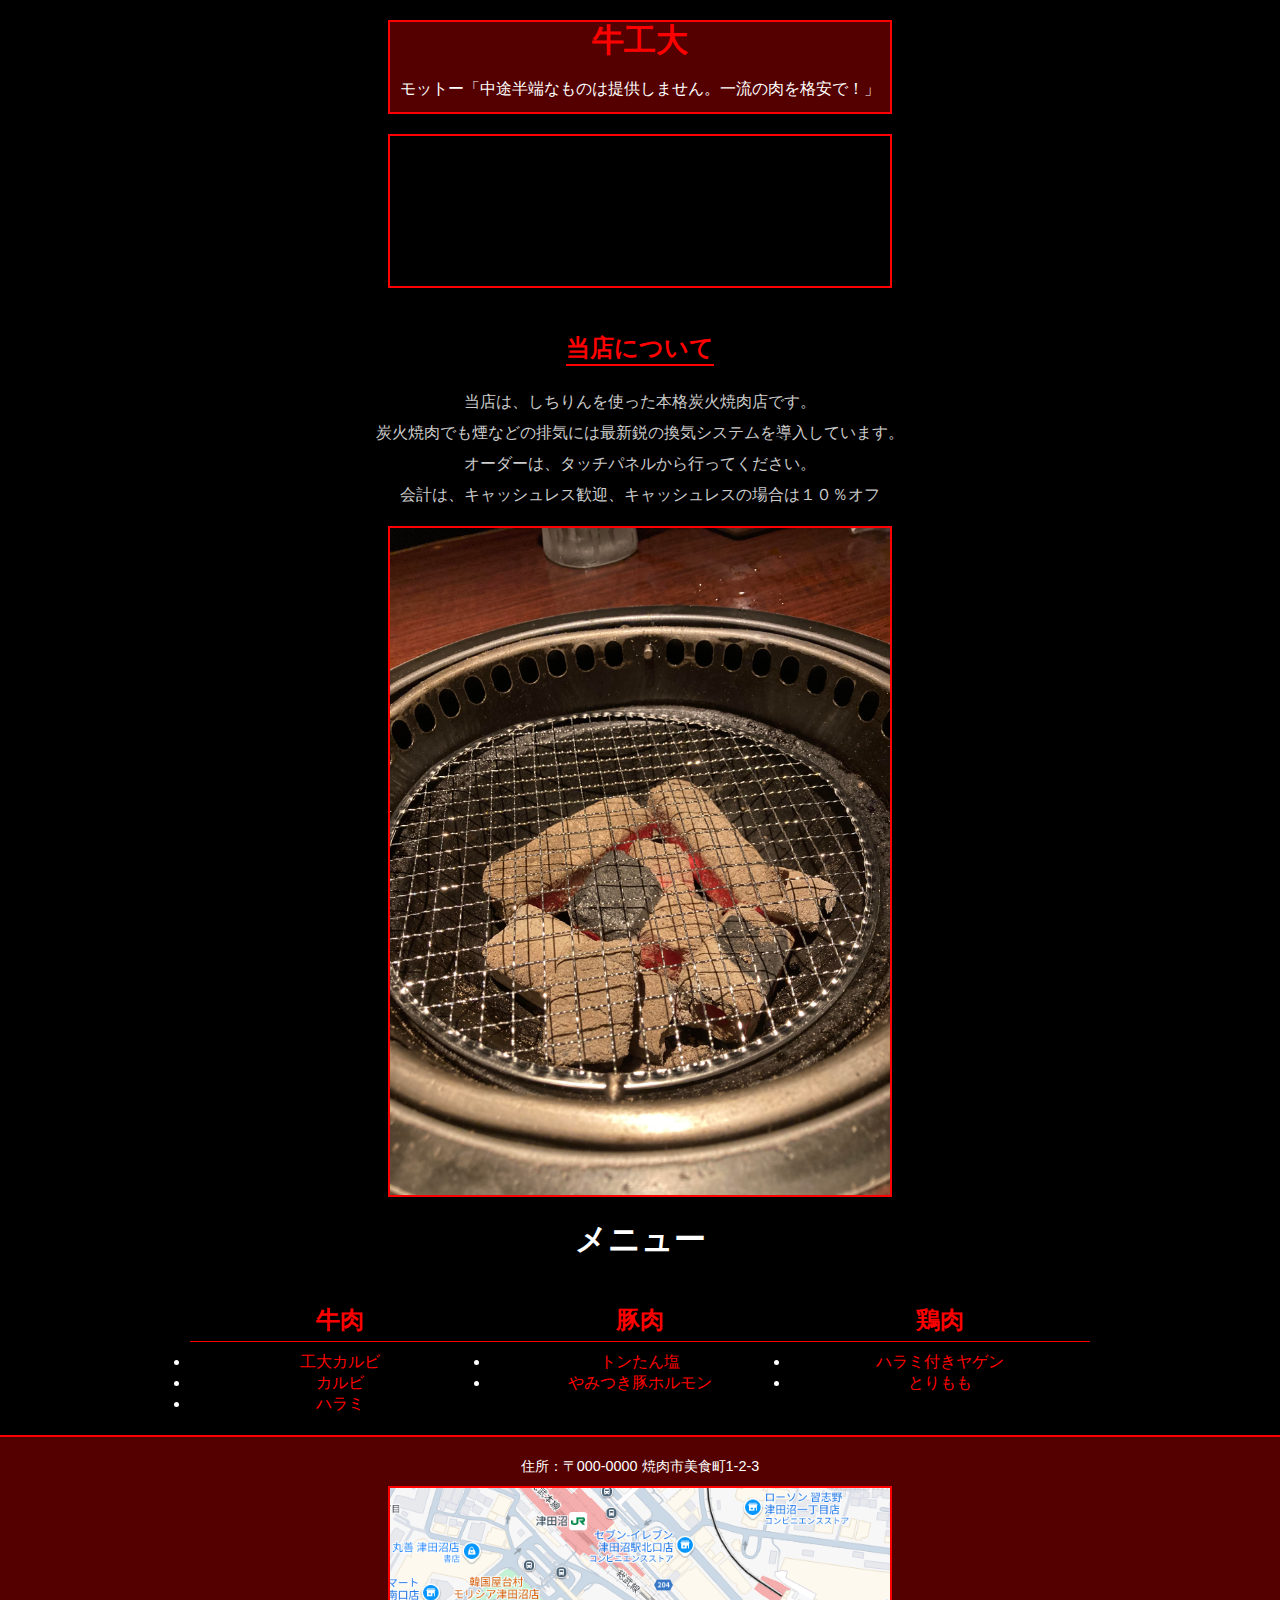
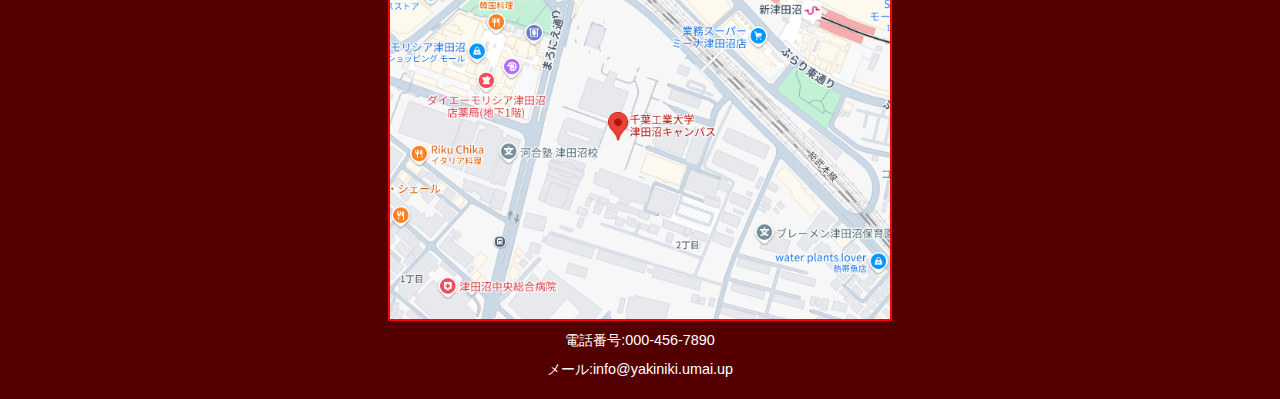
==== 6/kadai6.html @ 8b40068f "Add files via upload" ====
<!doctype html>
<html>
<head>
<meta charset="utf-8">
<title>kadai6</title>
<link href="kadai6.css" rel="stylesheet" type="text/css">
</head>
<body>
<main>
  <header>
    <h1>牛工大</h1>
    <p>モットー「中途半端なものは提供しません。一流の肉を格安で！」</p>
  </header>
  <video src="nikumoive.mp4" autoplay muted></video>
  <div class="big_box">
    <article>
      <h1>当店について</h1>
      <p>当店は、しちりんを使った本格炭火焼肉店です。</p>
      <p>炭火焼肉でも煙などの排気には最新鋭の換気システムを導入しています。</p>
      <p>オーダーは、タッチパネルから行ってください。</p>
      <p>会計は、キャッシュレス歓迎、キャッシュレスの場合は１０％オフ</p>
      <img src="sumi.jpg" width="500"> </article>
    <h1>メニュー</h1>
    <article>
      <section>
        <h2>牛肉</h2>
        <li><a href="cow.html">工大カルビ</a></li>
        <li><a href="cow.html">カルビ</a></li>
        <li><a href="cow.html">ハラミ</a></li>
      </section>
      <section>
        <h2>豚肉</h2>
        <li><a href="pork.html">トンたん塩</a></li>
        <li><a href="pork.html">やみつき豚ホルモン</a></li>
      </section>
      <section>
        <h2>鶏肉</h2>
        <li><a href="chicken.html">ハラミ付きヤゲン</a></li>
        <li><a href="chicken.html">とりもも</a></li>
      </section>
    </article>
  </div>
</main>
<footer>
  <p>住所：〒000-0000 焼肉市美食町1-2-3</p>
  <img src="nikumap.png" width="500">
  <p>電話番号:000-456-7890</p>
  <p>メール:info@yakiniki.umai.up</p>
</footer>
</body>
</html>
---- 6/kadai6.css ----
body {
    display: flex;
    flex-direction: column; /* 縦方向に配置 */
    justify-content: flex-start; /* 上部から配置 */
    align-items: center; /* 横方向中央揃え */
    margin: 0;
    font-family: Arial, sans-serif;
    min-height: 100vh; /* ビューポートの高さを確保 */
    background-color: #000; /* 背景を黒に設定 */
    color: #fff; /* テキストを白に設定 */
}

main {
    max-width: 900px;
    width: 100%;
    text-align: center;
    margin: 20px auto; /* 上下に余白を追加して中央寄せ */
    flex-grow: 1; /* 残りのスペースを占有 */
}

header {
    height: 90px;
    width: 100%;
    max-width: 500px;
    background-color: #550000; /* ダークレッドの背景色 */
    margin: 0 auto;
    display: flex;
    flex-direction: column;
    align-items: center;
    justify-content: center;
    text-align: center;
    border: 2px solid #FF0000; /* 赤い境界線 */
}

header h1 {
    color: #FF0000; /* 赤い文字色 */
    margin: 0;
    font-size: 2em; /* フォントサイズを大きく設定 */
}

article h1 {
    margin-top: 20px;
    color: #FF0000; /* 見出しを赤に設定 */
    font-size: 1.5em;
    border-bottom: 2px solid #FF0000; /* 赤い下線を追加 */
    display: inline-block; /* コンテンツ幅に合わせる */
}

article p {
    margin: 10px 0;
    color: #ccc; /* サブテキストは灰色に設定 */
}

video {
    width: 100%;
    max-width: 500px;
    height: auto;
    margin: 20px 0;
    border: 2px solid #FF0000; /* 赤い枠線を追加 */
}

img {
    max-width: 100%;
    height: auto;
    display: block;
    margin: 20px auto;
    border: 2px solid #FF0000; /* 画像に赤い枠線 */
}

section {
    height: auto;
    width: 300px;
    float: left;
}

section h2 {
    color: #FF0000; /* サブ見出しを赤に設定 */
    margin-bottom: 10px;
    border-bottom: 1px solid #FF0000; /* 赤い下線を追加 */
    padding-bottom: 5px;
}

li a {
    color: #FF0000; /* リンクテキストを赤に設定 */
    text-decoration: none; /* アンダーラインを削除 */
}

li a:hover {
    text-decoration: underline; /* ホバー時にアンダーラインを表示 */
}

footer {
    width: 100%;
    background-color: #550000; /* フッターの背景をダークレッドに設定 */
    color: #fff;
    text-align: center;
    padding: 10px 0;
    margin-top: auto; /* フッターを最下部に配置 */
    border-top: 2px solid #FF0000; /* 赤い上部の境界線 */
}

footer p {
    margin: 10px 0;
    font-size: 0.9em;
}

footer img {
    margin: 10px auto;
    border: 2px solid #FF0000; /* 赤い枠線を追加 */
}
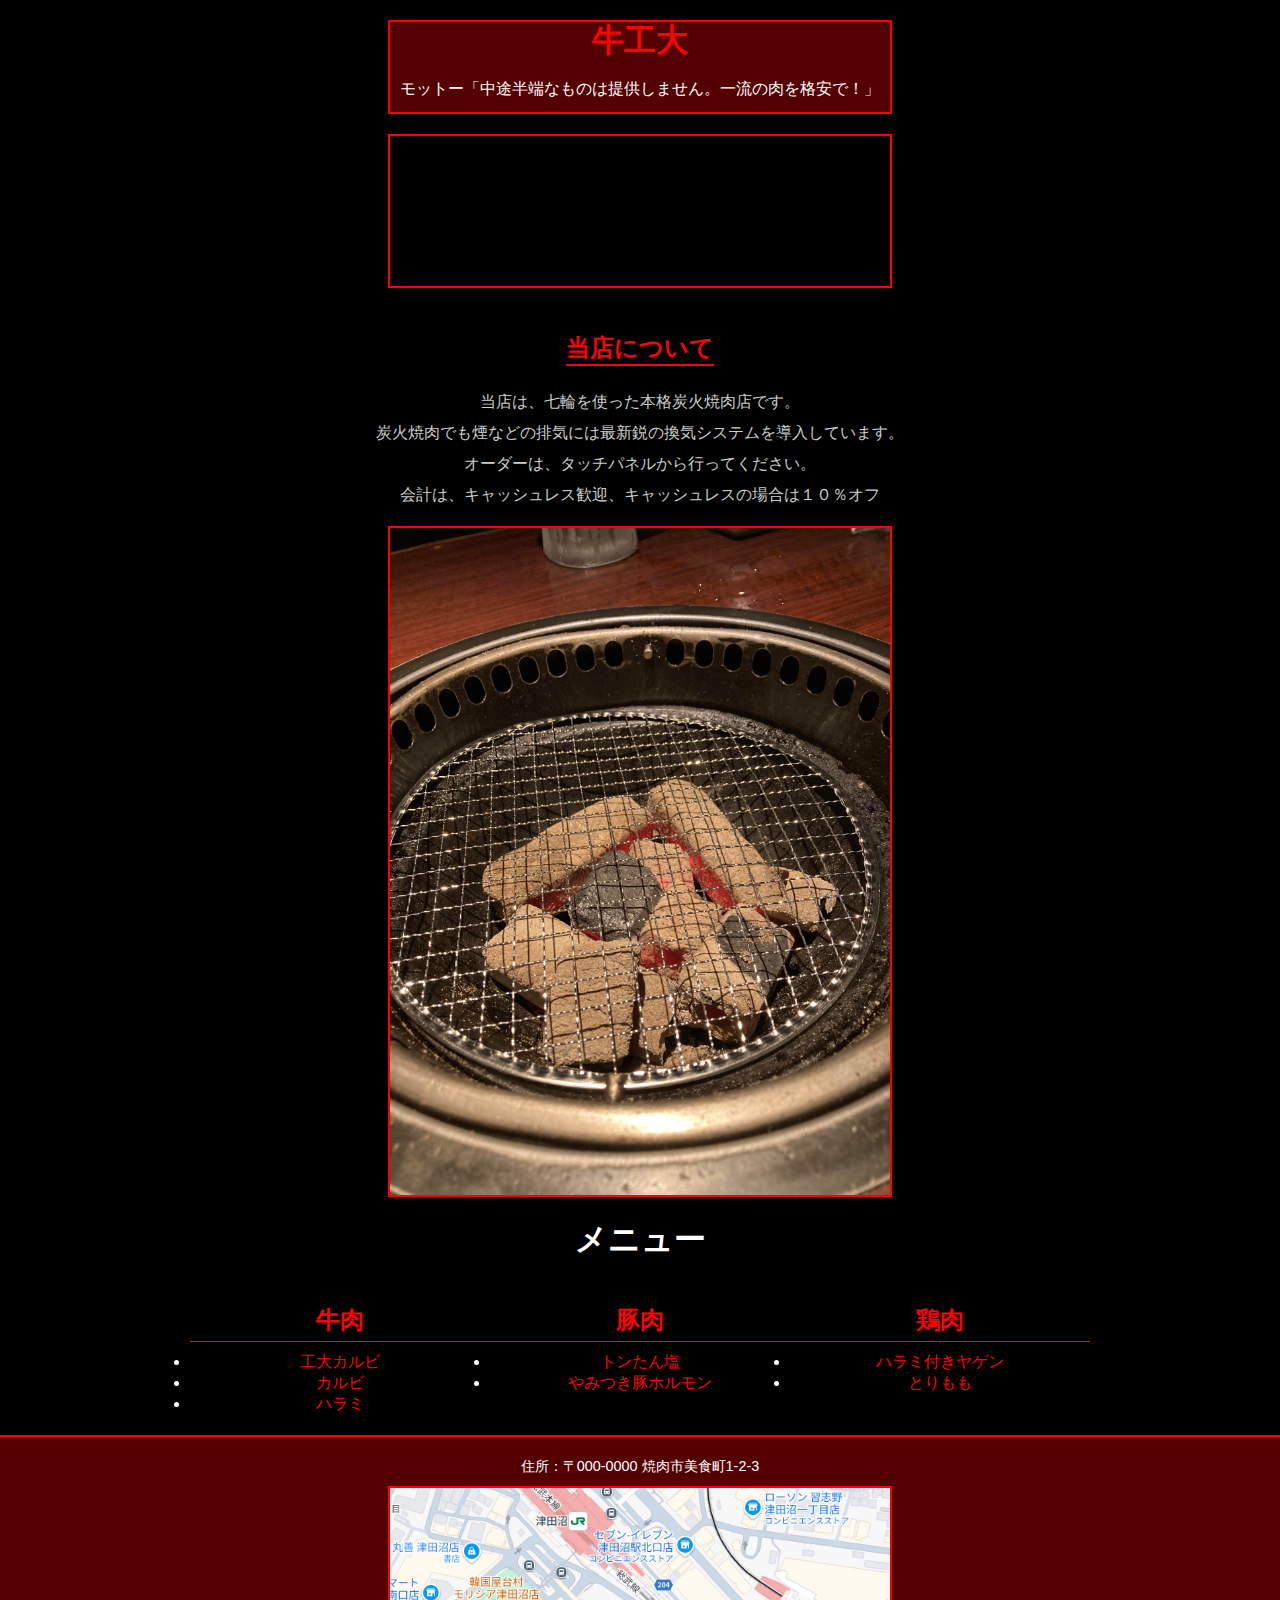
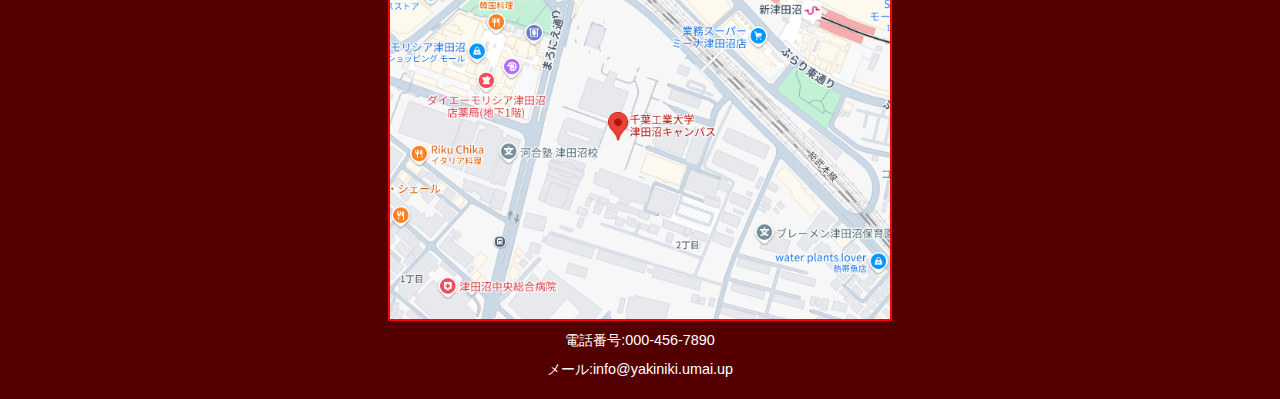
==== commit 9c2fac86: "Update kadai6.html" ====
--- a/6/kadai6.html
+++ b/6/kadai6.html
@@ -15,7 +15,7 @@
   <div class="big_box">
     <article>
       <h1>当店について</h1>
-      <p>当店は、しちりんを使った本格炭火焼肉店です。</p>
+      <p>当店は、七輪を使った本格炭火焼肉店です。</p>
       <p>炭火焼肉でも煙などの排気には最新鋭の換気システムを導入しています。</p>
       <p>オーダーは、タッチパネルから行ってください。</p>
       <p>会計は、キャッシュレス歓迎、キャッシュレスの場合は１０％オフ</p>
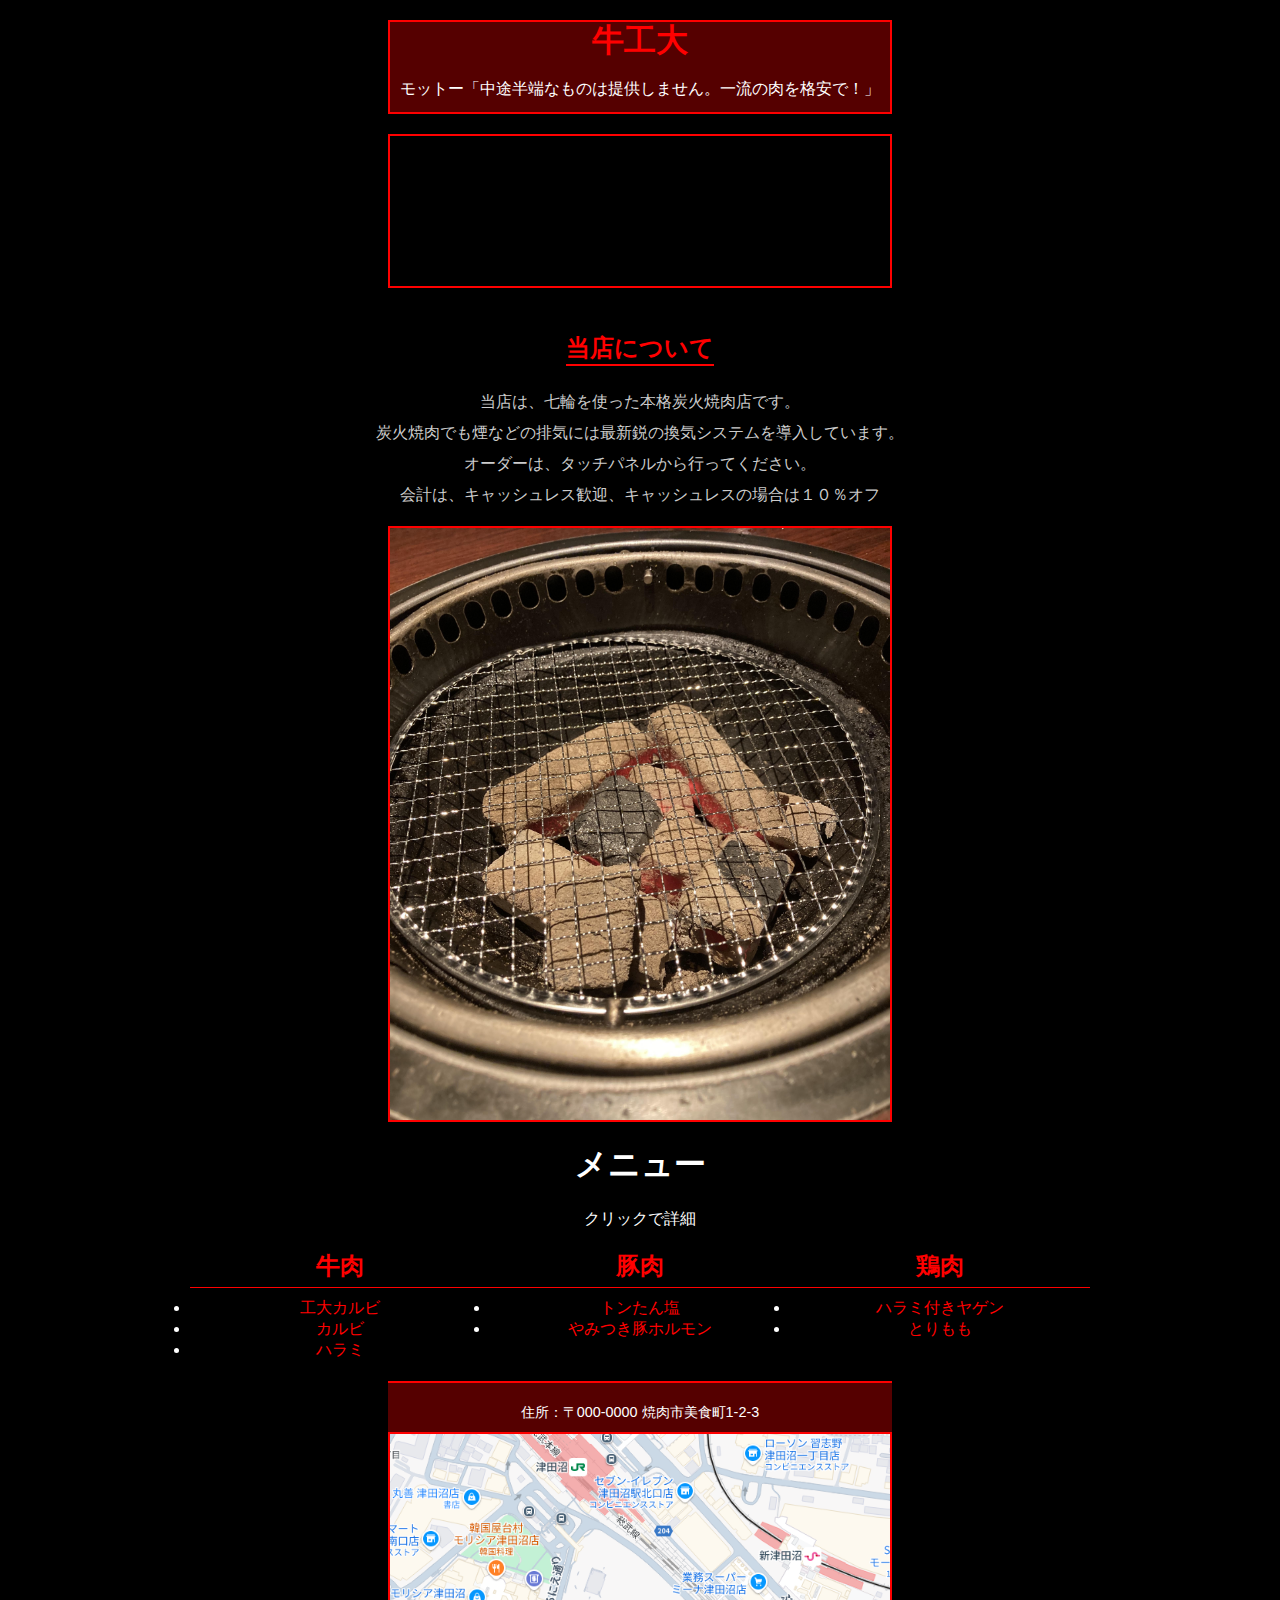
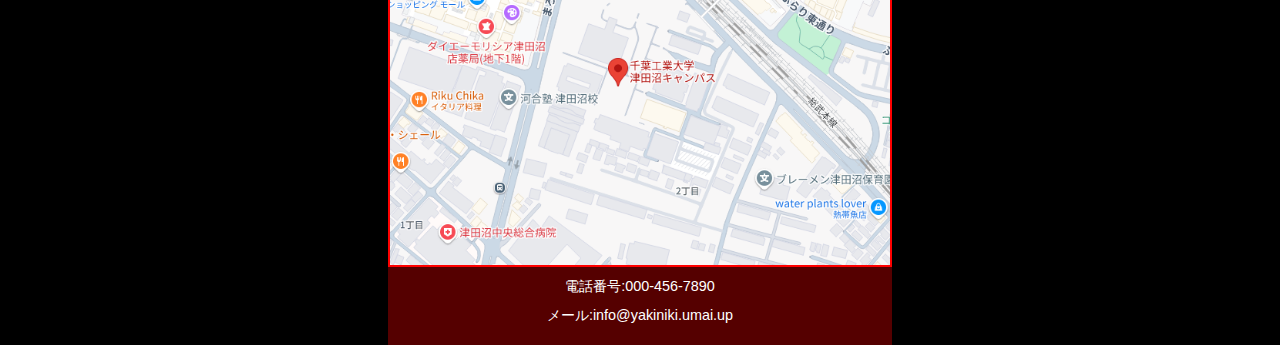
==== commit 8bcda038: "Add files via upload" ====
--- a/6/kadai6.html
+++ b/6/kadai6.html
@@ -7,10 +7,12 @@
 </head>
 <body>
 <main>
-  <header>
-    <h1>牛工大</h1>
-    <p>モットー「中途半端なものは提供しません。一流の肉を格安で！」</p>
-  </header>
+  <div class="top">
+    <header>
+      <h1>牛工大</h1>
+      <p>モットー「中途半端なものは提供しません。一流の肉を格安で！」</p>
+    </header>
+  </div>
   <video src="nikumoive.mp4" autoplay muted></video>
   <div class="big_box">
     <article>
@@ -21,6 +23,7 @@
       <p>会計は、キャッシュレス歓迎、キャッシュレスの場合は１０％オフ</p>
       <img src="sumi.jpg" width="500"> </article>
     <h1>メニュー</h1>
+	  クリックで詳細
     <article>
       <section>
         <h2>牛肉</h2>
@@ -41,11 +44,13 @@
     </article>
   </div>
 </main>
-<footer>
-  <p>住所：〒000-0000 焼肉市美食町1-2-3</p>
-  <img src="nikumap.png" width="500">
-  <p>電話番号:000-456-7890</p>
-  <p>メール:info@yakiniki.umai.up</p>
-</footer>
+<div class="info">
+  <footer>
+    <p>住所：〒000-0000 焼肉市美食町1-2-3</p>
+    <img src="nikumap.png" width="500">
+    <p>電話番号:000-456-7890</p>
+    <p>メール:info@yakiniki.umai.up</p>
+  </footer>
+</div>
 </body>
 </html>
